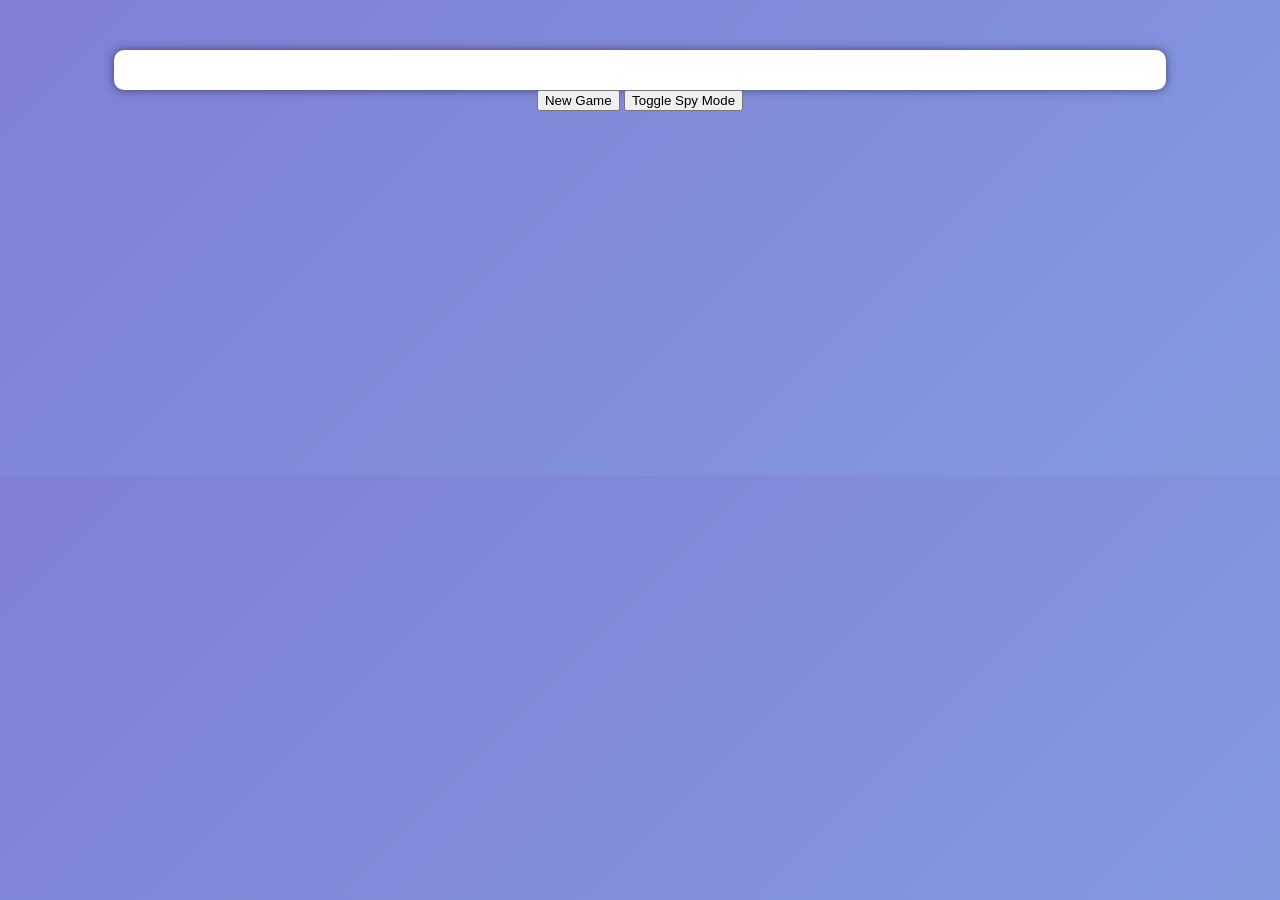
==== index.html @ a3766d12 "Update index.html" ====
<!DOCTYPE html>
<html lang="en">
<head>
  <meta charset="UTF-8">
  <meta name="viewport" content="width=device-width, initial-scale=1.0">
  <title>Codenames Game</title>
  <style>
    body {
      font-family: Arial, sans-serif;
      background-image: linear-gradient(135deg, #7f7fd5, #86a8e7, #91eae4);
      background-size: 400% 400%;
      animation: gradientBackground 10s ease infinite;
      text-align: center;
    }

    @keyframes gradientBackground {
      0% { background-position: 0% 50%; }
      50% { background-position: 100% 50%; }
      100% { background-position: 0% 50%; }
    }

    .board {
      display: grid;
      grid-template-columns: repeat(5, 1fr);
      grid-gap: 10px;
      width: 80%;
      margin: 0 auto;
      margin-top: 50px;
      box-shadow: 0 0 10px rgba(0, 0, 0, 0.5);
      border-radius: 10px;
      padding: 20px;
      background-color: #ffffff;
    }

    .card {
      background-color: #f1f1f1;
      padding: 20px;
      text-align: center;
      cursor: pointer;
      user-select: none;
      height: 80px;
      border-radius: 5px;
      box-shadow: 0 0 5px rgba(0, 0, 0, 0.3);
      transition: all 0.3s ease;
    }

    .card:hover {
      box-shadow: 0 0 10px rgba(0, 0, 0, 0.5);
      transform: translateY(-5px);
    }

    .card.revealed {
      box-shadow: none;
      transform: translateY(0);
    }

    .red {
      background-color: #f1f1f1;
      color: red;
    }

    .blue {
      background-color: #f1f1f1;
      color: blue;
    }

    .neutral {
      background-color: #f1f1f1;
      color: gray;
    }

    .black {
      background-color: #f1f1f1;
      color: black;
    }
  </style>
</head>
<body>
  <div class="board" id="gameBoard">
    <!-- Game board cells will be appended here -->
  </div>
  <button onclick="newGame()">New Game</button>
  <button onclick="toggleSpyMode()">Toggle Spy Mode</button>

  <script>
    const words = [
[ "AFRICA", "AGENT", "AIR", "ALIEN", "ALPS", "AMAZON", "AMBULANCE", "AMERICA", "ANGEL", "ANTARCTICA", "APPLE", "ARM", "ATLANTIS", "AUSTRALIA", "AZTEC", "BACK", "BALL", "BAND", "BANK", "BAR", "BARK", "BAT", "BATTERY", "BEACH", "BEAR", "BEAT", "BED", "BEIJING", "BELL", "BELT", "BERLIN", "BERMUDA", "BERRY", "BILL", "BLOCK", "BOARD", "BOLT", "BOMB", "BOND", "BOOM", "BOOT", "BOTTLE", "BOW", "BOX", "BRIDGE", "BRUSH", "BUCK", "BUFFALO", "BUG", "BUGLE", "BUTTON", "CALF", "CANADA", "CAP", "CAPITAL", "CAR", "CARD", "CARROT", "CASINO", "CAST", "CAT", "CELL", "CENTAUR", "CENTER", "CHAIR", "CHANGE", "CHARGE", "CHECK", "CHEST", "CHICK", "CHINA", "CHOCOLATE", "CHURCH", "CIRCLE", "CLIFF", "CLOAK", "CLUB", "CODE", "COLD", "COMIC","COMPOUND", "CONCERT", "CONDUCTOR", "CONTRACT", "COOK", "COPPER", "COTTON", "COURT", "COVER", "CRANE", "CRASH", "CRICKET", "CROSS", "CROWN", "CYCLE", "CZECH", "DANCE", "DATE", "DAY", "DEATH", "DECK", "DEGREE", "DIAMOND", "DICE", "DINOSAUR", "DISEASE", "DOCTOR", "DOG", "DRAFT", "DRAGON", "DRESS", "DRILL", "DROP", "DUCK", "DWARF", "EAGLE", "EGYPT", "EMBASSY", "ENGINE", "ENGLAND", "EUROPE", "EYE", "FACE", "FAIR", "FALL", "FAN", "FENCE", "FIELD", "FIGHTER", "FIGURE", "FILE", "FILM", "FIRE", "FISH", "FLUTE", "FLY", "FOOT", "FORCE", "FOREST", "FORK", "FRANCE", "GAME", "GAS", "GENIUS", "GERMANY", "GHOST", "GIANT", "GLASS", "GLOVE", "GOLD", "GRACE", "GRASS", "GREECE", "GREEN", "GROUND", "HAM", "HAND", "HAWK", "HEAD", "HEART", "HELICOPTER", "HIMALAYAS", "HOLE", "HOLLYWOOD", "HONEY", "HOOD", "HOOK", "HORN", "HORSE", "HORSESHOE", "HOSPITAL", "HOTEL", "ICE", "ICE CREAM", "INDIA", "IRON", "IVORY", "JACK", "JAM", "JET", "JUPITER", "KANGAROO", "KETCHUP", "KEY", "KID", "KING", "KIWI", "KNIFE", "KNIGHT", "LAB", "LAP", "LASER", "LAWYER", "LEAD", "LEMON", "LEPRECHAUN", "LIFE", "LIGHT", "LIMOUSINE", "LINE", "LINK", "LION", "LITTER", "LOCH NESS", "LOCK", "LOG", "LONDON", "LUCK", "MAIL", "MAMMOTH", "MAPLE", "MARBLE", "MARCH", "MASS", "MATCH", "MERCURY", "MEXICO", "MICROSCOPE", "MILLIONAIRE", "MINE", "MINT", "MISSILE", "MODEL", "MOLE", "MOON", "MOSCOW", "MOUNT", "MOUSE", "MOUTH", "MUG", "NAIL", "NEEDLE", "NET", "NEW YORK", "NIGHT", "NINJA", "NOTE", "NOVEL", "NURSE", "NUT","OCTOPUS", "OIL", "OLIVE", "OLYMPUS", "OPERA", "ORANGE", "ORGAN", "PALM", "PAN", "PANTS", "PAPER", "PARACHUTE", "PARK", "PART", "PASS", "PASTE", "PENGUIN", "PHOENIX", "PIANO", "PIE", "PILOT", "PIN", "PIPE", "PIRATE", "PISTOL", "PIT", "PITCH", "PLANE", "PLASTIC", "PLATE", "PLATYPUS", "PLAY", "PLOT", "POINT", "POISON", "POLE", "POLICE", "POOL", "PORT", "POST", "POUND", "PRESS", "PRINCESS", "PUMPKIN", "PUPIL", "PYRAMID", "QUEEN", "RABBIT", "RACKET", "RAY", "REVOLUTION", "RING", "ROBIN", "ROBOT", "ROCK", "ROME", "ROOT", "ROSE", "ROULETTE", "ROUND", "ROW", "RULER", "SATELLITE", "SATURN", "SCALE", "SCHOOL", "SCIENTIST", "SCORPION", "SCREEN", "SCUBA DIVER", "SEAL", "SERVER", "SHADOW", "SHAKESPEARE", "SHARK", "SHIP", "SHOE", "SHOP", "SHOT", "SINK", "SKYSCRAPER", "SLIP", "SLUG", "SMUGGLER", "SNOW", "SNOWMAN", "SOCK", "SOLDIER", "SOUL", "SOUND", "SPACE", "SPELL", "SPIDER", "SPIKE", "SPINE", "SPOT", "SPRING", "SPY", "SQUARE", "STADIUM", "STAFF", "STAR", "STATE", "STICK", "STOCK", "STRAW", "STREAM", "STRIKE", "STRING", "SUB", "SUIT", "SUPERHERO", "SWING", "SWITCH", "TABLE", "TABLET", "TAG", "TAIL", "TAP", "TEACHER", "TELESCOPE", "TEMPLE", "THEATER", "THIEF", "THUMB", "TICK", "TIE", "TIME", "TOKYO", "TOOTH", "TORCH", "TOWER", "TRACK", "TRAIN", "TRIANGLE", "TRIP", "TRUNK", "TUBE", "TURKEY", "UNDERTAKER", "UNICORN", "VACUUM", "VAN", "VET", "WAKE", "WALL", "WAR", "WASHER", "WASHINGTON", "WATCH", "WATER", "WAVE", "WEB", "WELL", "WHALE", "WHIP", "WIND", "WITCH", "WORM", "YARD"
    ];

    const gameBoard = document.getElementById('gameBoard');
    let cards = [];
    let showColors = false;

    function generateCardDeck() {
      const shuffledWords = words.sort(() => Math.random() - 0.5);
      const deck = shuffledWords.slice(0, 25).map((word, index) => {
        const card = {
          word: word,
          revealed: false
        };
        if (index < 9) {
          card.color = 'red';
        } else if (index < 18) {
          card.color = 'blue';
        } else if (index < 21) {
          card.color = 'neutral';
        } else {
          card.color = 'black';
        }

        return card;
      });

      return deck.sort(() => Math.random() - 0.5);
    }

    function renderGameBoard(cards, showColors = false) {
      gameBoard.innerHTML = '';
      cards.forEach((card, i) => {
        const cardElement = document.createElement('div');
        cardElement.classList.add('card');
        cardElement.textContent = card.word;

        if (showColors || card.revealed) {
          cardElement.classList.add(card.color);
          cardElement.classList.add('revealed');
        }

        cardElement.addEventListener('click', () => {
          if (!card.revealed) {
            card.revealed = true;
            renderGameBoard(cards, showColors);
          }
        });

        gameBoard.appendChild(cardElement);
      });
    }

    function newGame() {
      cards = generateCardDeck();
      renderGameBoard(cards);
      showColors = false;
    }

    function toggleSpyMode() {
      showColors = !showColors;
      renderGameBoard(cards, showColors);
    }

    newGame();
  </script>
</body>
</html>
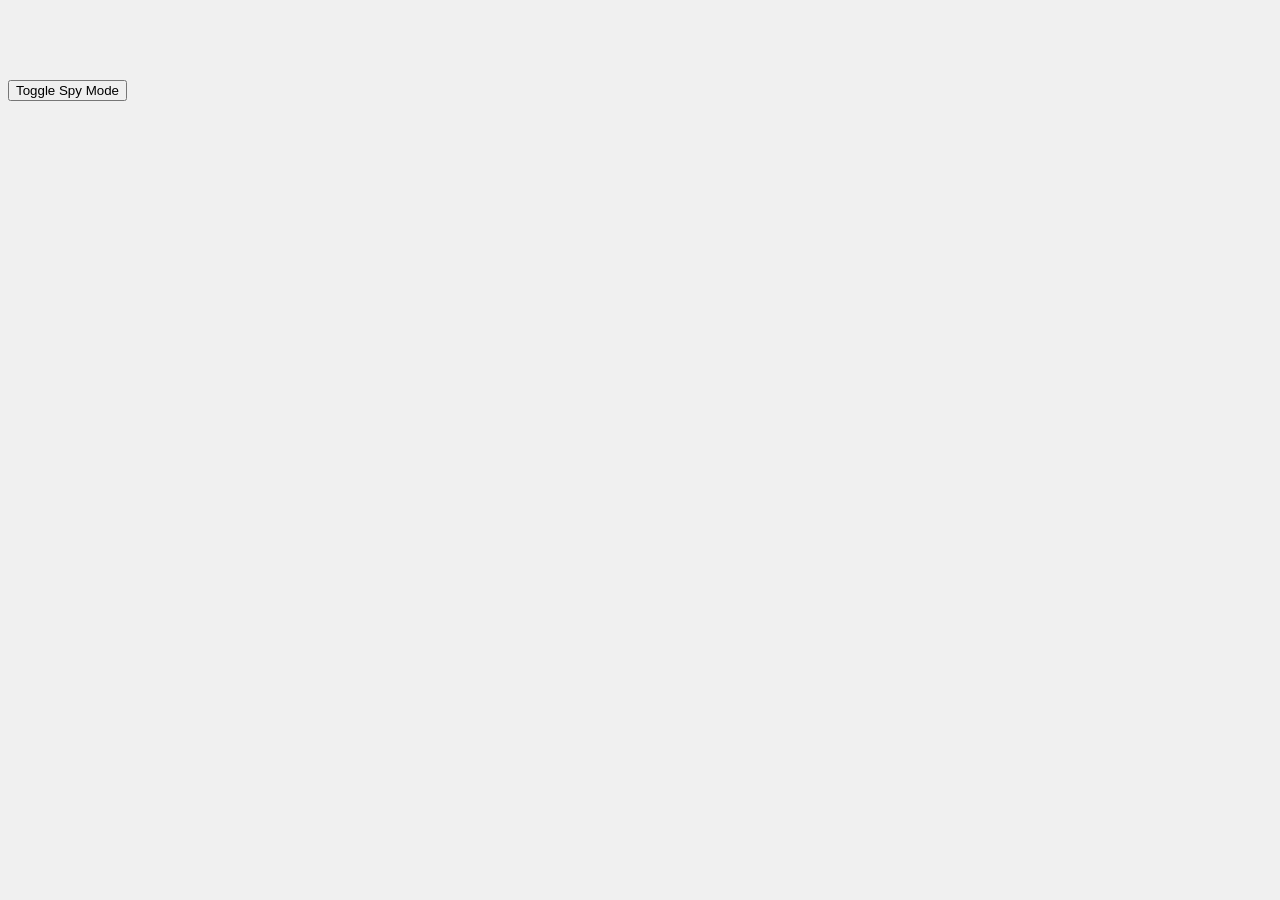
==== commit 305c3888: "Update index.html" ====
--- a/index.html
+++ b/index.html
@@ -3,93 +3,475 @@
 <head>
   <meta charset="UTF-8">
   <meta name="viewport" content="width=device-width, initial-scale=1.0">
-  <title>Codenames Game</title>
+  <title>Codenames Duet</title>
   <style>
     body {
       font-family: Arial, sans-serif;
-      background-image: linear-gradient(135deg, #7f7fd5, #86a8e7, #91eae4);
-      background-size: 400% 400%;
-      animation: gradientBackground 10s ease infinite;
-      text-align: center;
-    }
-
-    @keyframes gradientBackground {
-      0% { background-position: 0% 50%; }
-      50% { background-position: 100% 50%; }
-      100% { background-position: 0% 50%; }
-    }
-
-    .board {
+      background-color: #f0f0f0;
+    }
+
+    .game-board {
       display: grid;
       grid-template-columns: repeat(5, 1fr);
+      grid-template-rows: repeat(5, 1fr);
       grid-gap: 10px;
-      width: 80%;
-      margin: 0 auto;
-      margin-top: 50px;
-      box-shadow: 0 0 10px rgba(0, 0, 0, 0.5);
-      border-radius: 10px;
-      padding: 20px;
-      background-color: #ffffff;
+      width: 600px;
+      margin: 20px auto;
     }
 
     .card {
-      background-color: #f1f1f1;
-      padding: 20px;
-      text-align: center;
+      background-color: #fff;
+      border-radius: 4px;
+      box-shadow: 0 4px 6px rgba(0, 0, 0, 0.1);
+      display: flex;
+      justify-content: center;
+      align-items: center;
       cursor: pointer;
-      user-select: none;
-      height: 80px;
-      border-radius: 5px;
-      box-shadow: 0 0 5px rgba(0, 0, 0, 0.3);
-      transition: all 0.3s ease;
+      height: 100px;
+      font-size: 18px;
+      font-weight: bold;
+      position: relative;
+      transition: transform 0.2s;
     }
 
     .card:hover {
-      box-shadow: 0 0 10px rgba(0, 0, 0, 0.5);
-      transform: translateY(-5px);
+      transform: translateY(-4px);
+      box-shadow: 0 6px 8px rgba(0, 0, 0, 0.1);
     }
 
     .card.revealed {
+      cursor: default;
+      transform: none;
       box-shadow: none;
-      transform: translateY(0);
-    }
-
-    .red {
-      background-color: #f1f1f1;
-      color: red;
-    }
-
-    .blue {
-      background-color: #f1f1f1;
-      color: blue;
-    }
-
-    .neutral {
-      background-color: #f1f1f1;
-      color: gray;
-    }
-
-    .black {
-      background-color: #f1f1f1;
-      color: black;
+    }
+
+    .card.red {
+      background-color: #f00;
+    }
+
+    .card.blue {
+      background-color: #00f;
+    }
+
+    .card.neutral {
+      background-color: #ccc;
+    }
+
+    .card.black {
+      background-color: #000;
     }
   </style>
 </head>
 <body>
-  <div class="board" id="gameBoard">
-    <!-- Game board cells will be appended here -->
-  </div>
-  <button onclick="newGame()">New Game</button>
-  <button onclick="toggleSpyMode()">Toggle Spy Mode</button>
-
+  <div id="game-board" class="game-board"></div>
+  <button id="toggle-spy">Toggle Spy Mode</button>
   <script>
     const words = [
-[ "AFRICA", "AGENT", "AIR", "ALIEN", "ALPS", "AMAZON", "AMBULANCE", "AMERICA", "ANGEL", "ANTARCTICA", "APPLE", "ARM", "ATLANTIS", "AUSTRALIA", "AZTEC", "BACK", "BALL", "BAND", "BANK", "BAR", "BARK", "BAT", "BATTERY", "BEACH", "BEAR", "BEAT", "BED", "BEIJING", "BELL", "BELT", "BERLIN", "BERMUDA", "BERRY", "BILL", "BLOCK", "BOARD", "BOLT", "BOMB", "BOND", "BOOM", "BOOT", "BOTTLE", "BOW", "BOX", "BRIDGE", "BRUSH", "BUCK", "BUFFALO", "BUG", "BUGLE", "BUTTON", "CALF", "CANADA", "CAP", "CAPITAL", "CAR", "CARD", "CARROT", "CASINO", "CAST", "CAT", "CELL", "CENTAUR", "CENTER", "CHAIR", "CHANGE", "CHARGE", "CHECK", "CHEST", "CHICK", "CHINA", "CHOCOLATE", "CHURCH", "CIRCLE", "CLIFF", "CLOAK", "CLUB", "CODE", "COLD", "COMIC","COMPOUND", "CONCERT", "CONDUCTOR", "CONTRACT", "COOK", "COPPER", "COTTON", "COURT", "COVER", "CRANE", "CRASH", "CRICKET", "CROSS", "CROWN", "CYCLE", "CZECH", "DANCE", "DATE", "DAY", "DEATH", "DECK", "DEGREE", "DIAMOND", "DICE", "DINOSAUR", "DISEASE", "DOCTOR", "DOG", "DRAFT", "DRAGON", "DRESS", "DRILL", "DROP", "DUCK", "DWARF", "EAGLE", "EGYPT", "EMBASSY", "ENGINE", "ENGLAND", "EUROPE", "EYE", "FACE", "FAIR", "FALL", "FAN", "FENCE", "FIELD", "FIGHTER", "FIGURE", "FILE", "FILM", "FIRE", "FISH", "FLUTE", "FLY", "FOOT", "FORCE", "FOREST", "FORK", "FRANCE", "GAME", "GAS", "GENIUS", "GERMANY", "GHOST", "GIANT", "GLASS", "GLOVE", "GOLD", "GRACE", "GRASS", "GREECE", "GREEN", "GROUND", "HAM", "HAND", "HAWK", "HEAD", "HEART", "HELICOPTER", "HIMALAYAS", "HOLE", "HOLLYWOOD", "HONEY", "HOOD", "HOOK", "HORN", "HORSE", "HORSESHOE", "HOSPITAL", "HOTEL", "ICE", "ICE CREAM", "INDIA", "IRON", "IVORY", "JACK", "JAM", "JET", "JUPITER", "KANGAROO", "KETCHUP", "KEY", "KID", "KING", "KIWI", "KNIFE", "KNIGHT", "LAB", "LAP", "LASER", "LAWYER", "LEAD", "LEMON", "LEPRECHAUN", "LIFE", "LIGHT", "LIMOUSINE", "LINE", "LINK", "LION", "LITTER", "LOCH NESS", "LOCK", "LOG", "LONDON", "LUCK", "MAIL", "MAMMOTH", "MAPLE", "MARBLE", "MARCH", "MASS", "MATCH", "MERCURY", "MEXICO", "MICROSCOPE", "MILLIONAIRE", "MINE", "MINT", "MISSILE", "MODEL", "MOLE", "MOON", "MOSCOW", "MOUNT", "MOUSE", "MOUTH", "MUG", "NAIL", "NEEDLE", "NET", "NEW YORK", "NIGHT", "NINJA", "NOTE", "NOVEL", "NURSE", "NUT","OCTOPUS", "OIL", "OLIVE", "OLYMPUS", "OPERA", "ORANGE", "ORGAN", "PALM", "PAN", "PANTS", "PAPER", "PARACHUTE", "PARK", "PART", "PASS", "PASTE", "PENGUIN", "PHOENIX", "PIANO", "PIE", "PILOT", "PIN", "PIPE", "PIRATE", "PISTOL", "PIT", "PITCH", "PLANE", "PLASTIC", "PLATE", "PLATYPUS", "PLAY", "PLOT", "POINT", "POISON", "POLE", "POLICE", "POOL", "PORT", "POST", "POUND", "PRESS", "PRINCESS", "PUMPKIN", "PUPIL", "PYRAMID", "QUEEN", "RABBIT", "RACKET", "RAY", "REVOLUTION", "RING", "ROBIN", "ROBOT", "ROCK", "ROME", "ROOT", "ROSE", "ROULETTE", "ROUND", "ROW", "RULER", "SATELLITE", "SATURN", "SCALE", "SCHOOL", "SCIENTIST", "SCORPION", "SCREEN", "SCUBA DIVER", "SEAL", "SERVER", "SHADOW", "SHAKESPEARE", "SHARK", "SHIP", "SHOE", "SHOP", "SHOT", "SINK", "SKYSCRAPER", "SLIP", "SLUG", "SMUGGLER", "SNOW", "SNOWMAN", "SOCK", "SOLDIER", "SOUL", "SOUND", "SPACE", "SPELL", "SPIDER", "SPIKE", "SPINE", "SPOT", "SPRING", "SPY", "SQUARE", "STADIUM", "STAFF", "STAR", "STATE", "STICK", "STOCK", "STRAW", "STREAM", "STRIKE", "STRING", "SUB", "SUIT", "SUPERHERO", "SWING", "SWITCH", "TABLE", "TABLET", "TAG", "TAIL", "TAP", "TEACHER", "TELESCOPE", "TEMPLE", "THEATER", "THIEF", "THUMB", "TICK", "TIE", "TIME", "TOKYO", "TOOTH", "TORCH", "TOWER", "TRACK", "TRAIN", "TRIANGLE", "TRIP", "TRUNK", "TUBE", "TURKEY", "UNDERTAKER", "UNICORN", "VACUUM", "VAN", "VET", "WAKE", "WALL", "WAR", "WASHER", "WASHINGTON", "WATCH", "WATER", "WAVE", "WEB", "WELL", "WHALE", "WHIP", "WIND", "WITCH", "WORM", "YARD"
+Ace
+Alaska
+Anchor
+Ant
+Anthem
+Apron
+Armor
+Army
+Ash
+Astronaut
+Attic
+Avalanche
+Axe
+Baby
+Bacon
+Balloon
+Banana
+Barbecue
+Bass
+Bath
+Battle
+Battleship
+Bay
+Beam
+Bean
+Beard
+Bee
+Beer
+Bench
+Bicycle
+Big bang
+Big ben
+Bikini
+Biscuit
+Blacksmith
+Blade
+Blind
+Blizzard
+Blues
+Boil
+Bonsai
+Book
+Boss
+Bowl
+Bowler
+Boxer
+Brain
+Brass
+Brazil
+Bread
+Break
+Brick
+Bride
+Brother
+Bubble
+Bucket
+Bulb
+Bunk
+Butter
+Butterfly
+Cable
+Caesar
+Cake
+Camp
+Cane
+Captain
+Castle
+Cave
+Chain
+Chalk
+Cheese
+Cherry
+Chip
+Christmas
+Cleopatra
+Clock
+Cloud
+Coach
+Coast
+Coffee
+Collar
+Columbus
+Comb
+Comet
+Computer
+Cone
+Country
+Cow
+Cowboy
+Crab
+Craft
+Crow
+Crusader
+Crystal
+Cuckoo
+Curry
+Dash
+Delta
+Dentist
+Desk
+Director
+Disk
+Doll
+Dollar
+Door
+Drawing
+Dream
+Dressing
+Driver
+Drone
+Drum
+Dryer
+Dust
+Dwarf
+Ear
+Earth
+Earthquake
+Easter
+Eden
+Egg
+Einstein
+Elephant
+Farm
+Fever
+Fiddle
+Flag
+Flat
+Flood
+Floor
+Foam
+Fog
+Frog
+Frost
+Fuel
+Gangster
+Garden
+Gear
+Genie
+Glacier
+Glasses
+Goat
+Goldilocks
+Golf
+Governor
+Greenhouse
+Groom
+Guitar
+Gum
+Gymnast
+Hair
+Halloween
+Hamburger
+Hammer
+Hawaii
+Helmet
+Hercules
+Hide
+Hit
+Homer
+Hose
+House
+Ice age
+Iceland
+Igloo
+Ink
+Jail
+Jellyfish
+Jeweler
+Joan of arc
+Jockey
+Joker
+Judge
+Jumper
+Kick
+Kilt
+King arthur
+Kiss
+Kitchen
+Knot
+Kung fu
+Lace
+Ladder
+Laundry
+Leaf
+Leather
+Lemonade
+Letter
+Lightning
+Lip
+Locust
+Love
+Lumberjack
+Lunch
+Magazine
+Magician
+Makeup
+Manicure
+Map
+Maracas
+Marathon
+Mark
+Medic
+Memory
+Mess
+Meter
+Microwave
+Mile
+Milk
+Mill
+Minotaur
+Minute
+Mirror
+Miss
+Mohawk
+Mona lisa
+Monkey
+Moses
+Mosquito
+Mother
+Mountie
+Mud
+Mummy
+Musketeer
+Mustard
+Napoleon
+Nerve
+Newton
+Noah
+Nose
+Notre dame
+Nylon
+Oasis
+Onion
+Pacific
+Pad
+Paddle
+Page
+Paint
+Parade
+Parrot
+Patient
+Pea
+Peach
+Peanut
+Pearl
+Pen
+Penny
+Pentagon
+Pepper
+Pew
+Pig
+Pillow
+Pine
+Pitcher
+Pizza
+Pocket
+Polish
+Polo
+Pop
+Popcorn
+Potato
+Potter
+Powder
+Puppet
+Purse
+Quack
+Quarter
+Radio
+Rail
+Rainbow
+Ram
+Ranch
+Rat
+Razor
+Record
+Reindeer
+Rice
+Rifle
+Rip
+River
+Road
+Rodeo
+Roll
+Rope
+Rubber
+Russia
+Rust
+Sack
+Saddle
+Sahara
+Sail
+Salad
+Saloon
+Salsa
+Salt
+Sand
+Santa
+Saw
+Scarecrow
+Scratch
+Scroll
+Second
+Shampoo
+Shed
+Sheet
+Shell
+Sherlock
+Sherwood
+Shoot
+Shorts
+Shoulder
+Shower
+Sign
+Silk
+Sister
+Skates
+Ski
+Skull
+Sled
+Sleep
+Sling
+Slipper
+Sloth
+Smell
+Smoke
+Smoothie
+Snake
+Snap
+Soap
+Soup
+Sphinx
+Spirit
+Spoon
+Spray
+Spurs
+Squash
+Squirrel
+St.patrick
+Stable
+Stamp
+Steam
+Steel
+Step
+Stethoscope
+Sticker
+Storm
+Story
+Street
+Sugar
+Sumo
+Sun
+Swamp
+Sweat
+Sword
+Tank
+Taste
+Tattoo
+Tea
+Team
+Tear
+Texas
+Thunder
+Tiger
+Tin
+Tip
+Tipi
+Toast
+Tornado
+Trick
+Troll
+Tunnel
+Turtle
+Tutu
+Tuxedo
+University
+Valentine
+Vampire
+Venus
+Viking
+Violet
+Virus
+Volcano
+Volume
+Wagon
+Waitress
+Walrus
+Wedding
+Werewolf
+Wheel
+Wheelchair
+Whistle
+Window
+Wing
+Wish
+Wizard
+Wonderland
+Wood
+Wool
+Yellowstone
+Zombie
     ];
 
-    const gameBoard = document.getElementById('gameBoard');
-    let cards = [];
-    let showColors = false;
+    const gameBoard = document.getElementById('game-board');
+    const toggleSpy = document.getElementById('toggle-spy');
+    let showSpyMode = false;
 
     function generateCardDeck() {
       const shuffledWords = words.sort(() => Math.random() - 0.5);
@@ -98,14 +480,15 @@
           word: word,
           revealed: false
         };
+
         if (index < 9) {
-          card.color = 'red';
+          card.type = 'red';
         } else if (index < 18) {
-          card.color = 'blue';
-        } else if (index < 21) {
-          card.color = 'neutral';
+          card.type = 'blue';
+        } else if (index < 24) {
+          card.type = 'neutral';
         } else {
-          card.color = 'black';
+          card.type = 'black';
         }
 
         return card;
@@ -120,35 +503,27 @@
         const cardElement = document.createElement('div');
         cardElement.classList.add('card');
         cardElement.textContent = card.word;
-
-        if (showColors || card.revealed) {
-          cardElement.classList.add(card.color);
+        cardElement.onclick = () => {
+          if (card.revealed) return;
+          card.revealed = true;
           cardElement.classList.add('revealed');
+          cardElement.classList.add(card.type);
+        };
+       if (showColors) {
+          cardElement.classList.add(card.type);
         }
-
-        cardElement.addEventListener('click', () => {
-          if (!card.revealed) {
-            card.revealed = true;
-            renderGameBoard(cards, showColors);
-          }
-        });
 
         gameBoard.appendChild(cardElement);
       });
     }
 
-    function newGame() {
-      cards = generateCardDeck();
-      renderGameBoard(cards);
-      showColors = false;
-    }
-
-    function toggleSpyMode() {
-      showColors = !showColors;
-      renderGameBoard(cards, showColors);
-    }
-
-    newGame();
+    let cards = generateCardDeck();
+    renderGameBoard(cards);
+
+    toggleSpy.onclick = () => {
+      showSpyMode = !showSpyMode;
+      renderGameBoard(cards, showSpyMode);
+    };
   </script>
 </body>
 </html>
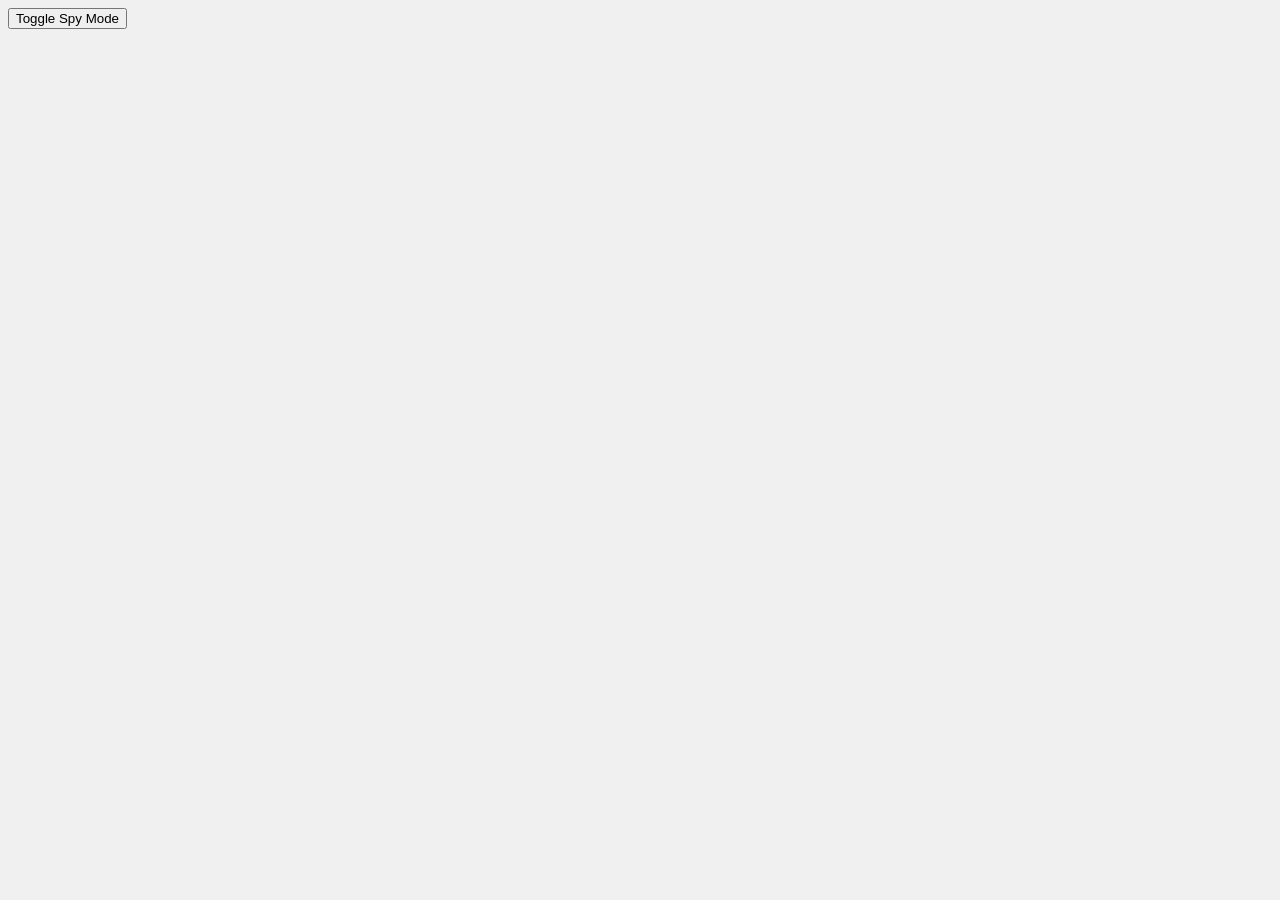
==== commit 3b5694be: "Update index.html" ====
--- a/index.html
+++ b/index.html
@@ -63,8 +63,9 @@
   </style>
 </head>
 <body>
-  <div id="game-board" class="game-board"></div>
-  <button id="toggle-spy">Toggle Spy Mode</button>
+  <div id="gameBoard"></div>
+  <button id="toggleSpy">Toggle Spy Mode</button>
+
   <script>
     const words = [
 Ace
@@ -469,8 +470,8 @@
 Zombie
     ];
 
-    const gameBoard = document.getElementById('game-board');
-    const toggleSpy = document.getElementById('toggle-spy');
+    const gameBoard = document.getElementById('gameBoard');
+    const toggleSpy = document.getElementById('toggleSpy');
     let showSpyMode = false;
 
     function generateCardDeck() {
@@ -478,14 +479,15 @@
       const deck = shuffledWords.slice(0, 25).map((word, index) => {
         const card = {
           word: word,
-          revealed: false
+          revealed: false,
+          type: ''
         };
 
         if (index < 9) {
+          card.type = 'blue';
+        } else if (index < 18) {
           card.type = 'red';
-        } else if (index < 18) {
-          card.type = 'blue';
-        } else if (index < 24) {
+        } else if (index < 21) {
           card.type = 'neutral';
         } else {
           card.type = 'black';
@@ -501,15 +503,17 @@
       gameBoard.innerHTML = '';
       cards.forEach((card, i) => {
         const cardElement = document.createElement('div');
-        cardElement.classList.add('card');
-        cardElement.textContent = card.word;
+        cardElement.className = 'card';
+        cardElement.innerText = card.word;
+
         cardElement.onclick = () => {
           if (card.revealed) return;
           card.revealed = true;
           cardElement.classList.add('revealed');
           cardElement.classList.add(card.type);
         };
-       if (showColors) {
+
+        if (showColors) {
           cardElement.classList.add(card.type);
         }
 
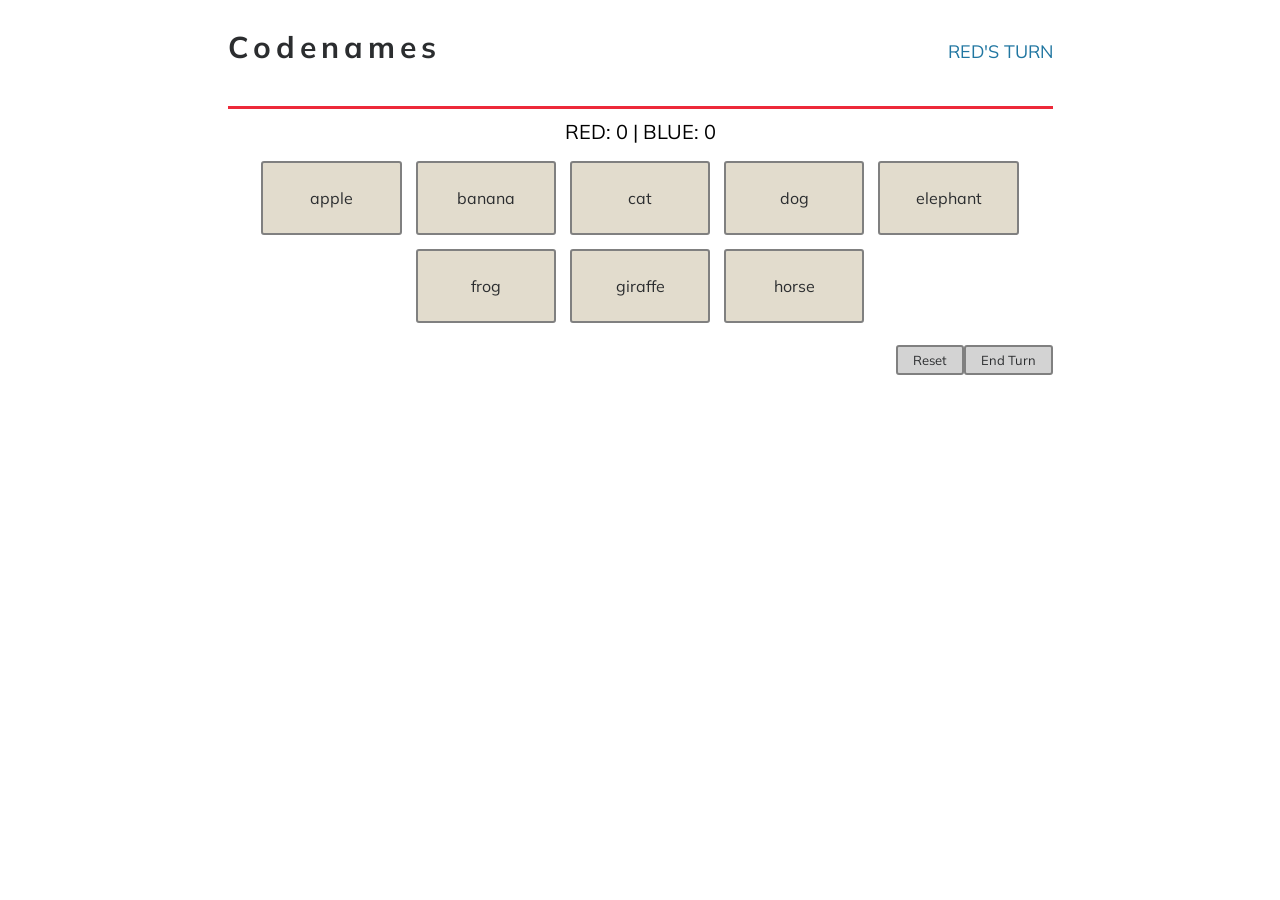
==== commit 48d4196f: "Update index.html" ====
--- a/index.html
+++ b/index.html
@@ -1,533 +1,224 @@
-<!DOCTYPE html>
-<html lang="en">
-<head>
-  <meta charset="UTF-8">
-  <meta name="viewport" content="width=device-width, initial-scale=1.0">
-  <title>Codenames Duet</title>
-  <style>
-    body {
-      font-family: Arial, sans-serif;
-      background-color: #f0f0f0;
-    }
-
-    .game-board {
-      display: grid;
-      grid-template-columns: repeat(5, 1fr);
-      grid-template-rows: repeat(5, 1fr);
-      grid-gap: 10px;
-      width: 600px;
-      margin: 20px auto;
-    }
-
-    .card {
-      background-color: #fff;
-      border-radius: 4px;
-      box-shadow: 0 4px 6px rgba(0, 0, 0, 0.1);
-      display: flex;
-      justify-content: center;
-      align-items: center;
-      cursor: pointer;
-      height: 100px;
-      font-size: 18px;
-      font-weight: bold;
-      position: relative;
-      transition: transform 0.2s;
-    }
-
-    .card:hover {
-      transform: translateY(-4px);
-      box-shadow: 0 6px 8px rgba(0, 0, 0, 0.1);
-    }
-
-    .card.revealed {
-      cursor: default;
-      transform: none;
-      box-shadow: none;
-    }
-
-    .card.red {
-      background-color: #f00;
-    }
-
-    .card.blue {
-      background-color: #00f;
-    }
-
-    .card.neutral {
-      background-color: #ccc;
-    }
-
-    .card.black {
-      background-color: #000;
-    }
-  </style>
-</head>
-<body>
-  <div id="gameBoard"></div>
-  <button id="toggleSpy">Toggle Spy Mode</button>
-
-  <script>
-    const words = [
-Ace
-Alaska
-Anchor
-Ant
-Anthem
-Apron
-Armor
-Army
-Ash
-Astronaut
-Attic
-Avalanche
-Axe
-Baby
-Bacon
-Balloon
-Banana
-Barbecue
-Bass
-Bath
-Battle
-Battleship
-Bay
-Beam
-Bean
-Beard
-Bee
-Beer
-Bench
-Bicycle
-Big bang
-Big ben
-Bikini
-Biscuit
-Blacksmith
-Blade
-Blind
-Blizzard
-Blues
-Boil
-Bonsai
-Book
-Boss
-Bowl
-Bowler
-Boxer
-Brain
-Brass
-Brazil
-Bread
-Break
-Brick
-Bride
-Brother
-Bubble
-Bucket
-Bulb
-Bunk
-Butter
-Butterfly
-Cable
-Caesar
-Cake
-Camp
-Cane
-Captain
-Castle
-Cave
-Chain
-Chalk
-Cheese
-Cherry
-Chip
-Christmas
-Cleopatra
-Clock
-Cloud
-Coach
-Coast
-Coffee
-Collar
-Columbus
-Comb
-Comet
-Computer
-Cone
-Country
-Cow
-Cowboy
-Crab
-Craft
-Crow
-Crusader
-Crystal
-Cuckoo
-Curry
-Dash
-Delta
-Dentist
-Desk
-Director
-Disk
-Doll
-Dollar
-Door
-Drawing
-Dream
-Dressing
-Driver
-Drone
-Drum
-Dryer
-Dust
-Dwarf
-Ear
-Earth
-Earthquake
-Easter
-Eden
-Egg
-Einstein
-Elephant
-Farm
-Fever
-Fiddle
-Flag
-Flat
-Flood
-Floor
-Foam
-Fog
-Frog
-Frost
-Fuel
-Gangster
-Garden
-Gear
-Genie
-Glacier
-Glasses
-Goat
-Goldilocks
-Golf
-Governor
-Greenhouse
-Groom
-Guitar
-Gum
-Gymnast
-Hair
-Halloween
-Hamburger
-Hammer
-Hawaii
-Helmet
-Hercules
-Hide
-Hit
-Homer
-Hose
-House
-Ice age
-Iceland
-Igloo
-Ink
-Jail
-Jellyfish
-Jeweler
-Joan of arc
-Jockey
-Joker
-Judge
-Jumper
-Kick
-Kilt
-King arthur
-Kiss
-Kitchen
-Knot
-Kung fu
-Lace
-Ladder
-Laundry
-Leaf
-Leather
-Lemonade
-Letter
-Lightning
-Lip
-Locust
-Love
-Lumberjack
-Lunch
-Magazine
-Magician
-Makeup
-Manicure
-Map
-Maracas
-Marathon
-Mark
-Medic
-Memory
-Mess
-Meter
-Microwave
-Mile
-Milk
-Mill
-Minotaur
-Minute
-Mirror
-Miss
-Mohawk
-Mona lisa
-Monkey
-Moses
-Mosquito
-Mother
-Mountie
-Mud
-Mummy
-Musketeer
-Mustard
-Napoleon
-Nerve
-Newton
-Noah
-Nose
-Notre dame
-Nylon
-Oasis
-Onion
-Pacific
-Pad
-Paddle
-Page
-Paint
-Parade
-Parrot
-Patient
-Pea
-Peach
-Peanut
-Pearl
-Pen
-Penny
-Pentagon
-Pepper
-Pew
-Pig
-Pillow
-Pine
-Pitcher
-Pizza
-Pocket
-Polish
-Polo
-Pop
-Popcorn
-Potato
-Potter
-Powder
-Puppet
-Purse
-Quack
-Quarter
-Radio
-Rail
-Rainbow
-Ram
-Ranch
-Rat
-Razor
-Record
-Reindeer
-Rice
-Rifle
-Rip
-River
-Road
-Rodeo
-Roll
-Rope
-Rubber
-Russia
-Rust
-Sack
-Saddle
-Sahara
-Sail
-Salad
-Saloon
-Salsa
-Salt
-Sand
-Santa
-Saw
-Scarecrow
-Scratch
-Scroll
-Second
-Shampoo
-Shed
-Sheet
-Shell
-Sherlock
-Sherwood
-Shoot
-Shorts
-Shoulder
-Shower
-Sign
-Silk
-Sister
-Skates
-Ski
-Skull
-Sled
-Sleep
-Sling
-Slipper
-Sloth
-Smell
-Smoke
-Smoothie
-Snake
-Snap
-Soap
-Soup
-Sphinx
-Spirit
-Spoon
-Spray
-Spurs
-Squash
-Squirrel
-St.patrick
-Stable
-Stamp
-Steam
-Steel
-Step
-Stethoscope
-Sticker
-Storm
-Story
-Street
-Sugar
-Sumo
-Sun
-Swamp
-Sweat
-Sword
-Tank
-Taste
-Tattoo
-Tea
-Team
-Tear
-Texas
-Thunder
-Tiger
-Tin
-Tip
-Tipi
-Toast
-Tornado
-Trick
-Troll
-Tunnel
-Turtle
-Tutu
-Tuxedo
-University
-Valentine
-Vampire
-Venus
-Viking
-Violet
-Virus
-Volcano
-Volume
-Wagon
-Waitress
-Walrus
-Wedding
-Werewolf
-Wheel
-Wheelchair
-Whistle
-Window
-Wing
-Wish
-Wizard
-Wonderland
-Wood
-Wool
-Yellowstone
-Zombie
+<!DOCTYPE HTML>
+<html>
+    <head>
+        <title>Codenames</title>
+        <meta charset="UTF-8">
+        <style>
+            /* Styles.css content */
+            /* Add the content of styles.css here */
+            @import url('https://fonts.googleapis.com/css2?family=Muli:wght@400;700&display=swap');
+
+            * {
+                box-sizing: border-box;
+            }
+
+            body {
+                font-family: 'Muli', sans-serif;
+                background-repeat: no-repeat;
+                background-size: 100%;
+            }
+
+            h1 {
+                letter-spacing: 5px;
+                font-size: 30px;
+                margin-bottom: 25px;
+                color: #2B2D2F;
+            }
+
+            #game-view {
+                width: 825px;
+                text-align: center;
+                box-sizing: border-box;
+                justify-content: center;
+                margin: auto;
+            }
+
+            #game-board {
+                background-color: rgba(255,255,255, 0.75);
+            }
+
+            #game-nav {
+                display: flex;
+                justify-content: space-between;
+                margin: 0 0 10px 0;
+                border-bottom: 3px solid #ED2939;
+                padding-bottom: 15px;
+                align-items: baseline;    
+            }
+
+            #bottom-nav{
+                display: flex;
+                justify-content: flex-end;
+                margin: 15px 0 25px 0;
+            }
+
+            .button-game-control {
+                background-color: lightgray;
+                border: 2px solid gray;
+                border-radius: 3px;
+                color: #2B2D2F;
+                font: inherit;
+                padding: 5px 15px;
+                text-align: center;
+                text-decoration: none;
+                display: inline-block;
+                font-size: 13px;
+            }
+
+            #currentTurn {
+                font-size: 18px;
+            }
+
+            .redTurn {
+                color: #ED2939;
+                border-color: #ED2939;
+            }
+
+            .blueTurn {
+                color: #2076A1;
+                border-color: #2076A1 !important;
+            }
+
+            #score {
+                font-size: 20px;
+                padding-bottom: 10px;
+            }
+
+            .card-button {
+                border: none;
+                background: none;
+                padding: 0;
+                margin: 0;
+                font: inherit;
+                cursor: pointer;
+                width: 17%;
+                height: 5%;
+                justify-content: center;
+            }
+
+            .card {
+                background: #E2DCCD;
+                border: 2px solid gray;
+                border-radius: 3px;
+                line-height: 70px;
+                color:  #2B2D2F;
+                margin: 7px;
+                align-items: center;
+                box-sizing: border-box;
+                font-size: 16px;
+            }
+
+            .redCard {
+                border-color: #ED2939;
+                background-color: #ED2939;
+                color: #F5F5F5;
+            }
+
+            .blueCard {
+                border-color: #2076A1;
+                background-color: #2076A1;
+                color: #F5F5F5;
+            }
+
+            .neutralCard {
+                background-color: gray !important;
+                color: #F5F5F5;
+            }
+
+            .deathCard {
+                border-color: #2B2D2F;
+                background-color: #2B2D2F;
+                color: #F5F5F5;
+            }
+
+            .selectedCard {
+                box-shadow: 0px 0px 10px 2px rgba(0, 0, 0, 0.75);
+            }
+        </style>
+        <script>
+            // main.js content
+            // Add the content of main.js here
+            const game = {
+                currentTurn: 'red',
+                redScore: 0,
+                blueScore: 0,
+                cards: [],
+               init: function() {
+    this.cards = [
+        { word: "apple", team: "red", selected: false },
+        { word: "banana", team: "blue", selected: false },
+        { word: "cat", team: "red", selected: false },
+        { word: "dog", team: "blue", selected: false },
+        { word: "elephant", team: "red", selected: false },
+        { word: "frog", team: "blue", selected: false },
+        { word: "giraffe", team: "neutral", selected: false },
+        { word: "horse", team: "neutral", selected: false }
     ];
-
-    const gameBoard = document.getElementById('gameBoard');
-    const toggleSpy = document.getElementById('toggleSpy');
-    let showSpyMode = false;
-
-    function generateCardDeck() {
-      const shuffledWords = words.sort(() => Math.random() - 0.5);
-      const deck = shuffledWords.slice(0, 25).map((word, index) => {
-        const card = {
-          word: word,
-          revealed: false,
-          type: ''
-        };
-
-        if (index < 9) {
-          card.type = 'blue';
-        } else if (index < 18) {
-          card.type = 'red';
-        } else if (index < 21) {
-          card.type = 'neutral';
-        } else {
-          card.type = 'black';
-        }
-
-        return card;
-      });
-
-      return deck.sort(() => Math.random() - 0.5);
-    }
-
-    function renderGameBoard(cards, showColors = false) {
-      gameBoard.innerHTML = '';
-      cards.forEach((card, i) => {
-        const cardElement = document.createElement('div');
-        cardElement.className = 'card';
-        cardElement.innerText = card.word;
-
-        cardElement.onclick = () => {
-          if (card.revealed) return;
-          card.revealed = true;
-          cardElement.classList.add('revealed');
-          cardElement.classList.add(card.type);
-        };
-
-        if (showColors) {
-          cardElement.classList.add(card.type);
-        }
-
-        gameBoard.appendChild(cardElement);
-      });
-    }
-
-    let cards = generateCardDeck();
-    renderGameBoard(cards);
-
-    toggleSpy.onclick = () => {
-      showSpyMode = !showSpyMode;
-      renderGameBoard(cards, showSpyMode);
-    };
-  </script>
-</body>
+                },
+                toggleTurn: function() {
+                    this.currentTurn = this.currentTurn === 'red' ? 'blue' : 'red';
+                    this.updateTurnDisplay();
+                },
+                updateTurnDisplay: function() {
+                    const currentTurnElement = document.getElementById("currentTurn");
+                    currentTurnElement.textContent = this.currentTurn.toUpperCase() + "'S TURN";
+                    currentTurnElement.classList.toggle("redTurn");
+                    currentTurnElement.classList.toggle("blueTurn");
+                },
+                updateScoreDisplay: function() {
+                    document.getElementById("redScore").textContent = "RED: " + this.redScore;
+                    document.getElementById("blueScore").textContent = "BLUE: " + this.blueScore;
+                },
+                cardClicked: function(index) {
+                    const card = this.cards[index];
+                    if (card.selected) return;
+                    card.selected = true;
+                    const cardElement = document.getElementById("card" + index);
+                    cardElement.classList.add(card.team + "Card");
+                    cardElement.classList.add("selectedCard");
+                    if (card.team === this.currentTurn) {
+                        this[currentTurn + "Score"]++;
+                        this.updateScoreDisplay();
+                    } else {
+                        this.toggleTurn();
+                    }
+                }
+            };
+
+            game.init();
+
+            document.addEventListener("DOMContentLoaded", function() {
+                for (let i = 0; i < game.cards.length; i++) {
+                    const card = game.cards[i];
+                    const cardElement = document.createElement("button");
+                    cardElement.classList.add("card");
+                    cardElement.classList.add("card-button");
+                    cardElement.textContent = card.word;
+                    cardElement.setAttribute("id", "card" + i);
+                    cardElement.onclick = function() {
+                        game.cardClicked(i);
+                    };
+                    document.getElementById("game-board").appendChild(cardElement);
+                }
+                game.updateTurnDisplay();
+                game.updateScoreDisplay();
+            });
+        </script>
+    </head>
+    <body>
+        <div id="game-view">
+            <div id="game-nav">
+                <h1>Codenames</h1>
+                <span id="currentTurn" class="redTurn"></span>
+            </div>
+            <div id="score">
+                <span id="redScore">RED: 0</span> | <span id="blueScore">BLUE: 0</span>
+            </div>
+            <div id="game-board"></div>
+            <div id="bottom-nav">
+                <button id="resetBtn" class="button-game-control" onclick="game.init()">Reset</button>
+                <button id="endTurnBtn" class="button-game-control" onclick="game.toggleTurn()">End Turn</button>
+            </div>
+        </div>
+    </body>
 </html>
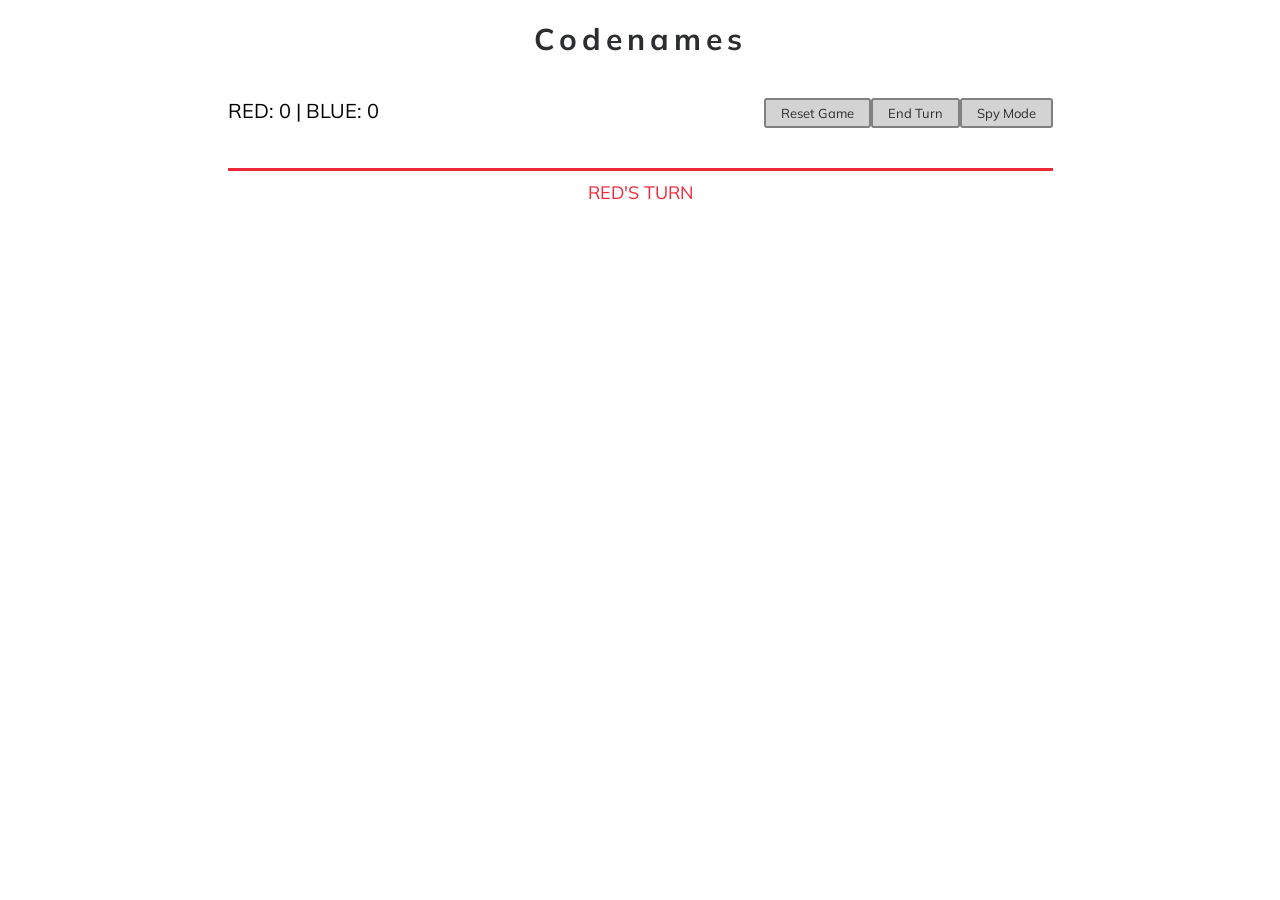
==== commit b723c72a: "Update index.html" ====
--- a/index.html
+++ b/index.html
@@ -4,8 +4,7 @@
         <title>Codenames</title>
         <meta charset="UTF-8">
         <style>
-            /* Styles.css content */
-            /* Add the content of styles.css here */
+            /* Styles */
             @import url('https://fonts.googleapis.com/css2?family=Muli:wght@400;700&display=swap');
 
             * {
@@ -124,7 +123,6 @@
                 background-color: gray !important;
                 color: #F5F5F5;
             }
-
             .deathCard {
                 border-color: #2B2D2F;
                 background-color: #2B2D2F;
@@ -136,24 +134,46 @@
             }
         </style>
         <script>
-            // main.js content
-            // Add the content of main.js here
+            // Main functionality
             const game = {
                 currentTurn: 'red',
                 redScore: 0,
                 blueScore: 0,
                 cards: [],
-               init: function() {
-    this.cards = [
-        { word: "apple", team: "red", selected: false },
-        { word: "banana", team: "blue", selected: false },
-        { word: "cat", team: "red", selected: false },
-        { word: "dog", team: "blue", selected: false },
-        { word: "elephant", team: "red", selected: false },
-        { word: "frog", team: "blue", selected: false },
-        { word: "giraffe", team: "neutral", selected: false },
-        { word: "horse", team: "neutral", selected: false }
-    ];
+                spyMode: false,
+                init: function() {
+                    this.cards = [
+                        { word: "apple", team: "red", selected: false },
+                        { word: "banana", team: "blue", selected: false },
+                        { word: "cat", team: "red", selected: false },
+                        { word: "dog", team: "blue", selected: false },
+                        { word: "elephant", team: "red", selected: false },
+                        { word: "frog", team: "blue", selected: false },
+                        { word: "giraffe", team: "neutral", selected: false },
+                        { word: "horse", team: "neutral", selected: false }
+                    ];
+                    this.render();
+                },
+                render: function() {
+                    const gameBoard = document.getElementById("game-board");
+                    gameBoard.innerHTML = '';
+                    for (let i = 0; i < this.cards.length; i++) {
+                        const card = this.cards[i];
+                        const cardElement = document.createElement("button");
+                        cardElement.classList.add("card");
+                        cardElement.classList.add("card-button");
+                        cardElement.textContent = card.word;
+                        cardElement.setAttribute("id", "card" + i);
+                        cardElement.onclick = function() {
+                            game.cardClicked(i);
+                        };
+                        if (this.spyMode) {
+                            cardElement.classList.add(card.team + "Card");
+                        }
+                        gameBoard.appendChild(cardElement);
+                    }
+                    this.updateTurnDisplay();
+                    this.updateScoreDisplay();
                 },
                 toggleTurn: function() {
                     this.currentTurn = this.currentTurn === 'red' ? 'blue' : 'red';
@@ -177,48 +197,51 @@
                     cardElement.classList.add(card.team + "Card");
                     cardElement.classList.add("selectedCard");
                     if (card.team === this.currentTurn) {
-                        this[currentTurn + "Score"]++;
+                        this[this.currentTurn + "Score"]++;
                         this.updateScoreDisplay();
                     } else {
                         this.toggleTurn();
                     }
+                },
+                toggleSpyMode: function() {
+                    this.spyMode = !this.spyMode;
+                    this.render();
                 }
             };
 
             game.init();
 
             document.addEventListener("DOMContentLoaded", function() {
-                for (let i = 0; i < game.cards.length; i++) {
-                    const card = game.cards[i];
-                    const cardElement = document.createElement("button");
-                    cardElement.classList.add("card");
-                    cardElement.classList.add("card-button");
-                    cardElement.textContent = card.word;
-                    cardElement.setAttribute("id", "card" + i);
-                    cardElement.onclick = function() {
-                        game.cardClicked(i);
-                    };
-                    document.getElementById("game-board").appendChild(cardElement);
-                }
-                game.updateTurnDisplay();
-                game.updateScoreDisplay();
+                game.render();
             });
+
+            function resetGame() {
+                game.init();
+            }
+            function endTurn() {
+                game.toggleTurn();
+            }
+
+            function spyMode() {
+                game.toggleSpyMode();
+            }
         </script>
     </head>
     <body>
         <div id="game-view">
+            <h1>Codenames</h1>
             <div id="game-nav">
-                <h1>Codenames</h1>
-                <span id="currentTurn" class="redTurn"></span>
-            </div>
-            <div id="score">
-                <span id="redScore">RED: 0</span> | <span id="blueScore">BLUE: 0</span>
+                <div id="score">
+                    <span id="redScore">RED: 0</span> | <span id="blueScore">BLUE: 0</span>
+                </div>
+                <div id="bottom-nav">
+                    <button class="button-game-control" onclick="resetGame()">Reset Game</button>
+                    <button class="button-game-control" onclick="endTurn()">End Turn</button>
+                    <button class="button-game-control" onclick="spyMode()">Spy Mode</button>
+                </div>
             </div>
             <div id="game-board"></div>
-            <div id="bottom-nav">
-                <button id="resetBtn" class="button-game-control" onclick="game.init()">Reset</button>
-                <button id="endTurnBtn" class="button-game-control" onclick="game.toggleTurn()">End Turn</button>
-            </div>
+            <div id="currentTurn" class="redTurn">RED'S TURN</div>
         </div>
     </body>
 </html>
